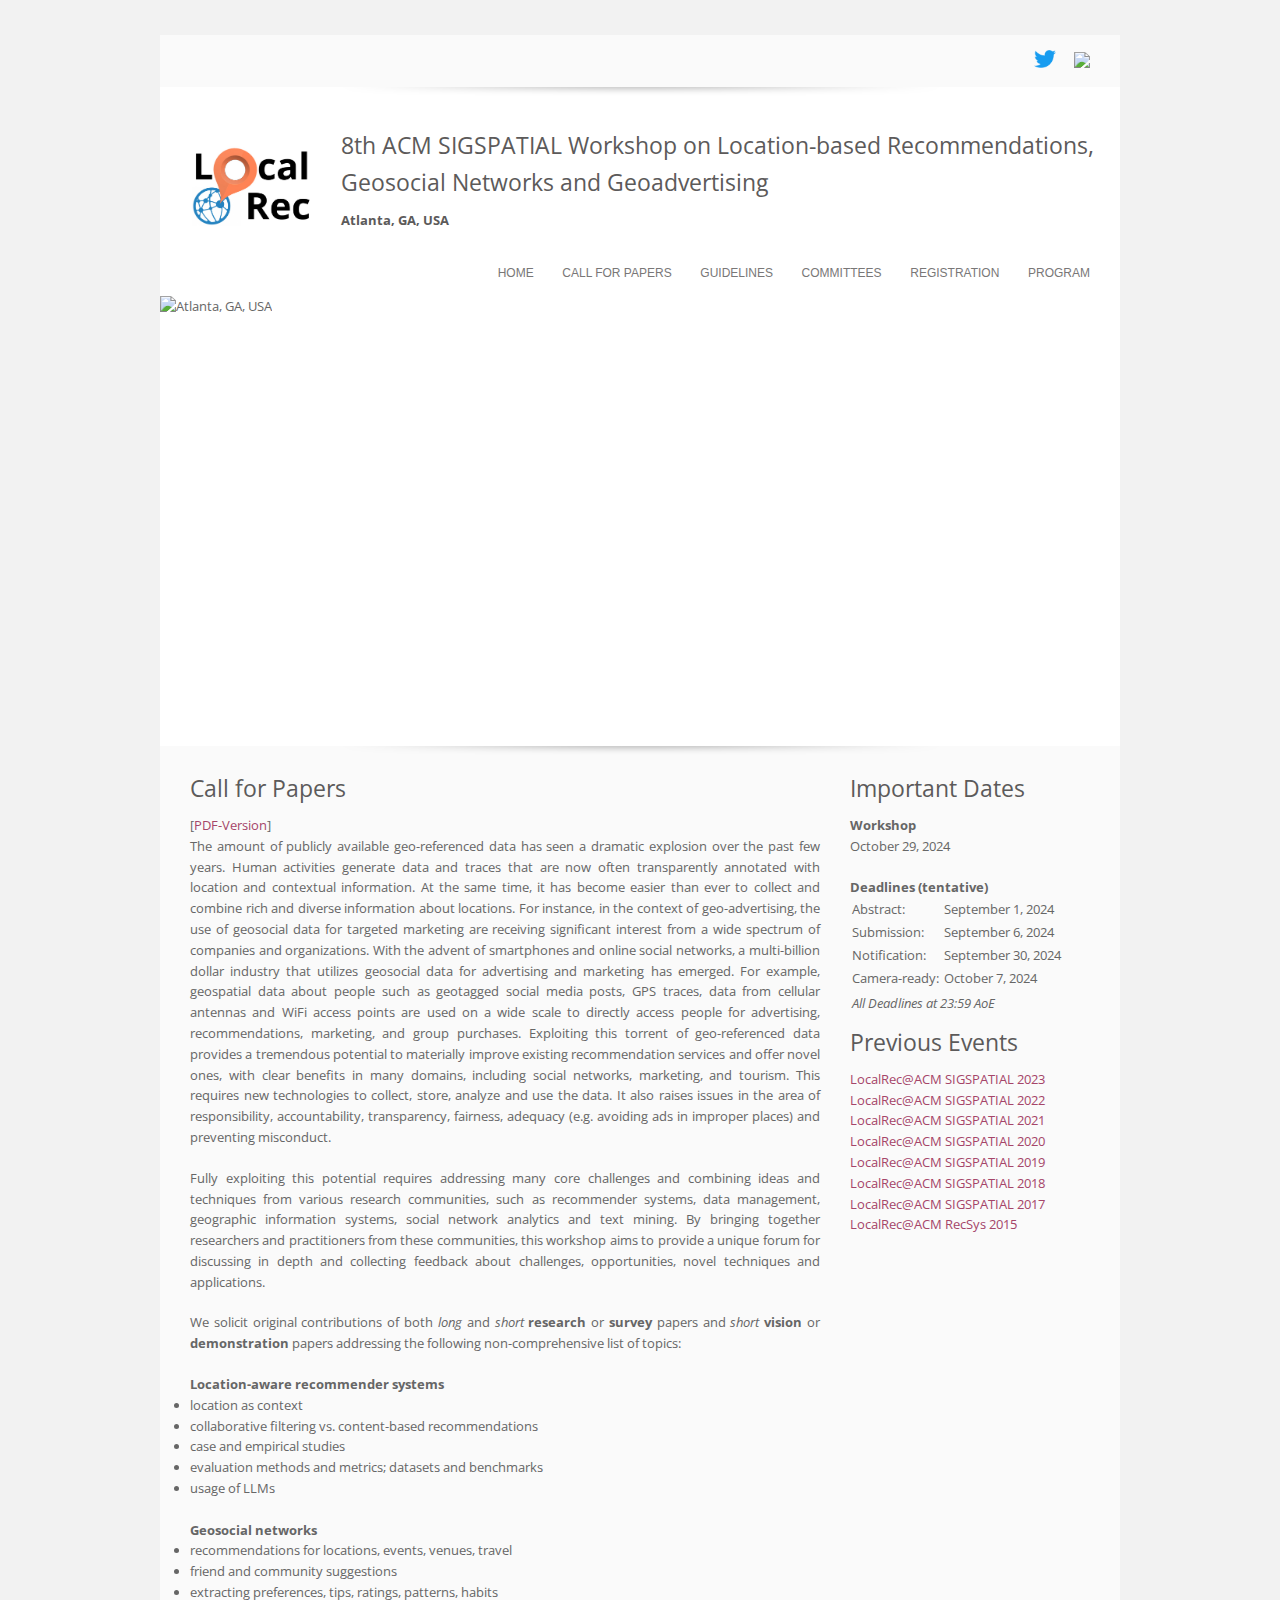
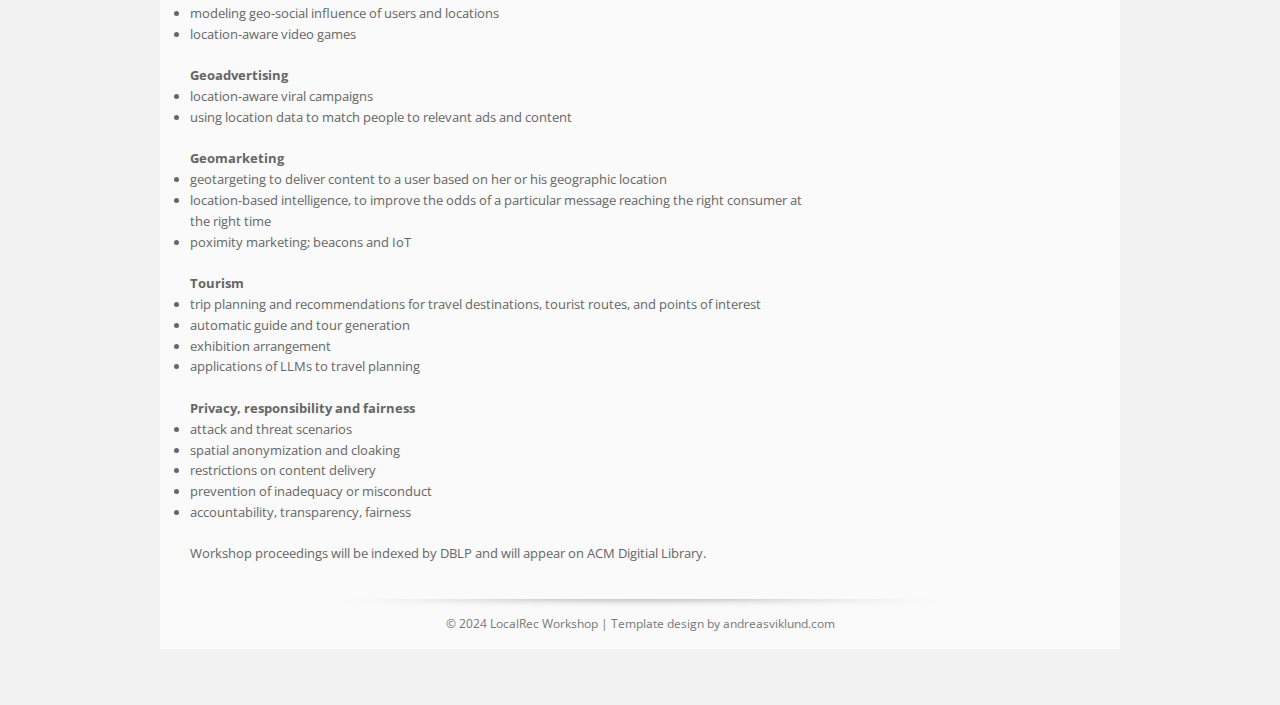
==== cfp.html @ 49e3d58c "Update cfp.html" ====
<!DOCTYPE html>
<html>
    <head>
        <meta http-equiv="content-type" content="text/html; charset=utf-8" />
        <meta name="description" content="LocalRec 2024 - 7th ACM SIGSPATIAL Workshop on Location-Based Recommendations, Geosocial Networks, and Geoadvertising" />
        <meta name="keywords" content="LocalRec,SISGPATIAL,GIS,sigspatial,gis,ACM,workshop,2024,recommendation,recommender systems,location-based,location-aware,location-based services,location-aware services,social networks,geosocial,geoadvertising,geoadvertizing,geomarketing" />
        <meta name="author" content="LocalRec Organizers" />
        <link href="http://fonts.googleapis.com/css?family=Open+Sans" rel="stylesheet" type="text/css" />
        <link rel="stylesheet" type="text/css" media="all" href="inland.css" />
        <!--<script type="text/javascript" src="js/jquery-1.7.1.min.js"></script>
         <script type="text/javascript" src="js/jquery.nivo.slider.js"></script>-->
        <link rel="shortcut icon" href="logo_square.png"/>
        <title>LocalRec 2024 - 8th ACM SIGSPATIAL Workshop on Location-Based Recommendations, Geosocial Networks and Geoadvertising</title>
    </head>
    
    <body>
        <div id="wrapper960" class="clearfix">
            <div id="toplinks">
                <ul class="toplinks_links">
                    <!--<li><a href""><img src="http://upload.wikimedia.org/wikipedia/commons/thumb/4/45/New_Logo_Gmail.svg/2000px-New_Logo_Gmail.svg.png" height="18"/></a></li>-->
                    <li><a href="https://twitter.com/localrecwshop" target="new"><img src="./images/twitter.png" height="18" alt="twitter"/></a></li>
                    <li><a href="http://sigspatial2024.sigspatial.org" target="new"><img src="./images/sigspatial_logo.png" height="20"/></a></li>
                    <!--<li><a href="#">Top link #3</a></li>
                     <li><a href="#">Top link #4</a></li>-->
                </ul>
            </div>
            
            <div id="header" class="clearfix shadow">
                <div id="sitetitle" class="clearfix">
                    <table col="3">
                        <tr>
                            <td valign="middle"><a href="index.html"><img style="padding-top:20px" src="logo1.jpg" width="120" alt="LocalRec logo"/></a></td>
                            <!-- <td><a href="index.html"><img src="https://pbs.twimg.com/profile_images/378800000801311455/ccf4b156749426e00dd77317a0d3b47b_400x400.png" width="90" alt="LocalRec logo"/></a></td> -->
                            <td width="25"/>
                            <td>
                                <h3>8th ACM SIGSPATIAL Workshop on Location-based Recommendations,</h3>
                                <h3>Geosocial Networks and Geoadvertising</h3>
                                <h4><strong>Atlanta, GA, USA</strong></h4>
                            </td>
                        </tr>
                    </table>
                </div>
                
                <div id="nav" class="clearfix">
                    <ul>
                        <li><a href="https://localrec.github.io/2024/">Home</a></li>
                        <li><a href="cfp.html">Call for Papers</a></li>
                        <li><a href="guidelines.html">Guidelines</a></li>
                        <li><a href="committees.html">Committees</a></li>
                        <li><a href="registration.html">Registration</a></li>
                        <li><a href="program.html">Program</a></li>
                    </ul>
                </div>
            </div>
            
            <div id="header-image">                
                <table cols="5" width="100%">
                    <tr>
                        <img src="https://www.rent.com/blog/wp-content/uploads/2022/10/atlanta_venti-views-F2PrSHG2nEk-unsplash.jpg" width="100%" alt="Atlanta, GA, USA"/>
                        <!--<img src="https://www.uwegruen.com/wp-content/uploads/2021/01/hamburg-panorama.jpg" width="100%" alt="Hamburg, Germany"/>
                        <td><img src="https://sigspatial2021.sigspatial.org/theme/images/thumbs/a.png"/></td>
                        <td><img src="https://sigspatial2021.sigspatial.org/theme/images/thumbs/b.png" /></td>
                        <td><img src="https://sigspatial2021.sigspatial.org/theme/images/thumbs/c.png" /></td>
                        <td><img src="https://sigspatial2021.sigspatial.org/theme/images/thumbs/d.png" /></td>
                        <td><img src="https://sigspatial2021.sigspatial.org/theme/images/thumbs/e.png" /></td>-->
                    </tr>
                </table>
            </div>
            
            <div id="content" class="clearfix shadow">
                <div id="sidebar" class="right">
                    <div class="inner">
                        <h3>Important Dates</h3>
                        <b>Workshop</b>
                        <p>October 29, 2024</p>
                        <b>Deadlines (tentative)</b>
                        <table>
                            <tr>
                                <td>Abstract:</td>
<!--                                <td><strike>September 1, 2024</strike></td>
                            </tr>
                            <tr>
                                <td/>-->
                                <td>September 1, 2024</td>
                            </tr>
                            <tr>
                                <td>Submission:</td>
<!--                                <td><strike>Septemeber 8, 2024</strike></td>
                            </tr>
                            <tr>
                                <td/>-->
                                <td>September 6, 2024</td>
                            </tr>
                            <tr>
                                <td>Notification:</td>
<!--                                <td><strike>October 2, 2024</strike></td>
                            </tr>
                            <tr>
                                <td/>-->
                                <td>September 30, 2024</td>
                            </tr>
                            <tr>
                                <td>Camera-ready:&nbsp;</td>
<!--                                <td><strike>October 13, 2024</strike></td>
                            </tr>
                            <tr>
                                <td/>-->
                                <td>October 7, 2024</td>
                            </tr>
                            <tr/>
                            <tr>
                                <td colspan="2"><i>All Deadlines at 23:59 AoE</i></td>
                            </tr>
                        </table>
                        <h3>Previous Events</h3>
                        <a href="https://localrec.github.io/2023/" target="new">LocalRec@ACM SIGSPATIAL 2023</a>
                        <a href="https://localrec.github.io/2022/" target="new">LocalRec@ACM SIGSPATIAL 2022</a>
                        <a href="https://localrec.github.io/2021/" target="new">LocalRec@ACM SIGSPATIAL 2021</a>
                        <a href="https://localrec2020.github.io" target="new">LocalRec@ACM SIGSPATIAL 2020</a>
                        <a href="http://www.ec.tuwien.ac.at/localrec2019/index.html" target="new">LocalRec@ACM SIGSPATIAL 2019</a>
                        <a href="http://www.ec.tuwien.ac.at/localrec2018/index.html" target="new">LocalRec@ACM SIGSPATIAL 2018</a>
                        <a href="http://www.ec.tuwien.ac.at/localrec2017/index.html" target="new">LocalRec@ACM SIGSPATIAL 2017</a>
                        <a href="http://www.ec.tuwien.ac.at/localrec2015/index.html" target="new">LocalRec@ACM RecSys 2015</a>
                    </div>
                </div>
                
                <div id="main" class="left">
                    <h3>Call for Papers</h3>
                    [<a href="./LocalRec2024_CFP_extension.pdf" target="new">PDF-Version</a>]
                    <p align="justify">
                    The amount of publicly available geo-referenced data has seen a dramatic explosion over the past few years. Human activities generate data and traces that are now often transparently annotated with location and contextual information. At the same time, it has become easier than ever to collect and combine rich and diverse information about locations. For instance, in the context of geo-advertising, the use of geosocial data for targeted marketing are receiving significant interest from a wide spectrum of companies and organizations. With the advent of smartphones and online social networks, a multi-billion dollar industry that utilizes geosocial data for advertising and marketing has emerged. For example, geospatial data about people such as geotagged social media posts, GPS traces, data from cellular antennas and WiFi access points are used on a wide scale to directly access people for advertising, recommendations, marketing, and group purchases. Exploiting this torrent of geo-referenced data provides a tremendous potential to materially improve existing recommendation services and offer novel ones, with clear benefits in many domains, including social networks, marketing, and tourism. This requires new technologies to collect, store, analyze and use the data. It also raises issues in the area of responsibility, accountability, transparency, fairness, adequacy (e.g. avoiding ads in improper places) and preventing misconduct.
                    </p>
                    <p align="justify">
                    Fully exploiting this potential requires addressing many core challenges and combining ideas and techniques from various research communities, such as recommender systems, data management, geographic information systems, social network analytics and text mining. By bringing together researchers and practitioners from these communities, this workshop aims to provide a unique forum for discussing in depth and collecting feedback about challenges, opportunities, novel techniques and applications.
                    </p>
                    <p align="justify">
                    We solicit original contributions of both <i>long</i> and <i>short</i> <b>research</b> or <b>survey</b> papers and <i>short</i> <b>vision</b> or <b>demonstration</b> papers addressing the following non-comprehensive list of topics:
                    </p>
                    <dl>
                        <dt><b>Location-aware recommender systems</b>
                            <dd>
                                <li>location as context</li>
                                <li>collaborative filtering vs. content-based recommendations</li>
                                <li>case and empirical studies</li>
                                <li>evaluation methods and metrics; datasets and benchmarks</li>
                                <li>usage of LLMs</li>
                            </dd>
                        </dt>
                        <br/>
                        <dt><b>Geosocial networks</b>
                            <dd>
                                <li>recommendations for locations, events, venues, travel</li>
                                <li>friend and community suggestions</li>
                                <li>extracting preferences, tips, ratings, patterns, habits</li>
                                <li>modeling geo-social influence of users and locations</li>
                                <li>location-aware video games</li>
                            </dd>
                        </dt>
                        <br/>
                        <dt><b>Geoadvertising</b>
                            <dd>
                                <li>location-aware viral campaigns</li>
                                <li>using location data to match people to relevant ads and content</li>
                            </dd>
                        </dt>
                        <br/>
                        <dt><b>Geomarketing</b>
                            <dd>
                                <li>geotargeting to deliver content to a user based on her or his geographic location</li>
                                <li>location-based intelligence, to improve the odds of a particular message reaching the right consumer at the right time</li>
                                <li>poximity marketing; beacons and IoT</li>
                            </dd>
                        </dt>
                        <br/>
                        <dt><b>Tourism</b>
                            <dd>
                                <li>trip planning and recommendations for travel destinations, tourist routes, and points of interest</li>
                                <li>automatic guide and tour generation</li>
                                <li>exhibition arrangement</li>
                                <li>applications of LLMs to travel planning</a>
                            </dd>
                        </dt>
                        <br/>
                        <dt><b>Privacy, responsibility and fairness</b>
                            <dd>
                                <li>attack and threat scenarios</li>
                                <li>spatial anonymization and cloaking</li>
                                <li>restrictions on content delivery</li>
                                <li>prevention of inadequacy or misconduct</li>
                                <li>accountability, transparency, fairness</li>
                            </dd>
                        </dt>
                    </dl>
                    </p>
                    <p align="justify">
                    Workshop proceedings will be indexed by DBLP and will appear on ACM Digitial Library.
                    </p>
                    <!--<p align="justify">-->
                    <!--Selected best papers will be invited for a special issue (proposal under review) of the <a href="http://www.springer.com/business+%26+management/business+information+systems/journal/40558">Journal of Information Technology &amp; Tourism</a> (JITT) published by Springer.-->
                    <!--Selected best papers will be invited for an upcoming special issue of the <a href="http://www.springer.com/business+%26+management/business+information+systems/journal/40558" target="new">Journal of Information Technology & Tourism</a> (JITT) published by Springer.
                     </p>-->
                </div>
            </div>
            
            <div id="footer" class="shadow">
                <p>&copy; 2024 LocalRec Workshop | <a href="http://andreasviklund.com/templates/inland/">Template design</a> by <a href="http://andreasviklund.com/">andreasviklund.com</a>
                </p>
            </div>
        </div>
        
        
        <div style="visibility:hidden">
            <a href="http://extremetracking.com/open?login=localrs"
                target="_top"><img src="http://t1.extreme-dm.com/i.gif"
                    name="EXim" border="0" height="38" width="41"
                    alt="eXTReMe Tracker"></img></a>
            <script type="text/javascript" language="javascript1.2"><!--
                EXs=screen;EXw=EXs.width;navigator.appName!="Netscape"?
                EXb=EXs.colorDepth:EXb=EXs.pixelDepth;//-->
                </script><script type="text/javascript"><!--
                    var EXlogin='localrs' // Login
                    var EXvsrv='s9' // VServer
                    navigator.javaEnabled()==1?EXjv="y":EXjv="n";
                    EXd=document;EXw?"":EXw="na";EXb?"":EXb="na";
                    EXd.write("<img src=http://e0.extreme-dm.com",
                              "/"+EXvsrv+".g?login="+EXlogin+"&amp;",
                              "jv="+EXjv+"&amp;j=y&amp;srw="+EXw+"&amp;srb="+EXb+"&amp;",
                              "l="+escape(EXd.referrer)+" height=1 width=1>");//-->
                    </script><noscript><img height="1" width="1" alt=""
                        src="http://e0.extreme-dm.com/s9.g?login=localrs&amp;j=n&amp;jv=n"/>
                    </noscript>
        </div>
        
        
        <script>
            (function(i,s,o,g,r,a,m){i['GoogleAnalyticsObject']=r;i[r]=i[r]||function(){
             (i[r].q=i[r].q||[]).push(arguments)},i[r].l=1*new Date();a=s.createElement(o),
             m=s.getElementsByTagName(o)[0];a.async=1;a.src=g;m.parentNode.insertBefore(a,m)
             })(window,document,'script','//www.google-analytics.com/analytics.js','ga');
             
             ga('create', 'UA-61189033-1', 'auto');
             ga('send', 'pageview');
             
            </script>
        
        <!--
         <script type="text/javascript">
         $(window).load(function() {
         $('#slider').nivoSlider();
         });
         </script>
         -->
    </body>
</html>
---- inland.css ----
/*
Original design: Inland (v1.2 - Sep 12, 2012) - A free xhtml/css website template by Andreas Viklund.
For more information, see http://andreasviklund.com/templates/inland/
Includes:
jQuery v1.7.1 from http://jquery.org/
Nivo Slider v2.7.1 by Gilbert Pellegrom - http://nivo.dev7studios.com/
*/

*{border:0;font:inherit;font-size:100%;margin:0;padding:0;vertical-align:baseline;}

/* HTML elements */
body{background-color:#f2f2f2;color:#666;font-family:'Open Sans',Tahoma,Arial,sans-serif;font-size:13px;line-height:1.6em;}
a{color:#a54569;text-decoration:none;}
a:hover{color:#333;text-decoration:none;}
a img{border:none;}
h1,h2,h3,h4{clear:left;color:#5c5a5a;font-weight:400;margin:0.7em 0;font-family:'Open Sans', sans-serif;}
h1{font-size:2.6em;}
h2{font-size:2.4em;}
h3{font-size:1.8em;}
p,ul{margin:0 0 20px 0;}
i,em {font-style:italic;}
b,strong {font-weight:700;}
td{vertical-align:middle;}


/* Main wrappers */
#wrapper1240{background-color:#fff;margin:20px auto;width:1240px;}
#wrapper1000{background-color:#fff;margin:35px auto;width:1000px;}
#wrapper960{background-color:#fff;margin:35px auto;width:960px;}
#wrapper760{background-color:#fff;margin:20px auto;width:760px;}
#wrapper600{background-color:#fff;margin:0 auto;width:600px;}
#wrapperfluid{background-color:#fff;margin:0 auto;max-width:1260px;}

/* Layout IDs */
#header{position:relative;}
#sitetitle{float:left;margin:30px 0 10px 30px;}
/* #sitetitle h1 {font-size:40px;color:#777;margin:0;padding:0;} */
#sitetitle h1 {font-weight:bold;font-size:32px;color:#000;margin:0;padding:0;}
/*pbour: #header-image{height:380px;margin:0;padding:0;}*/
#header-image{height:450px;margin:0;padding:0;}
#content{padding:15px 30px;background-color:#fafafa;}
#extended{padding:15px 30px;background-color:#fff;}
#extended a{text-decoration:underline;}

/* Top links menu */
#toplinks{background-color:#fafafa;padding:0 30px;}
#toplinks ul{list-style:none;margin:0;text-align:right;}
#toplinks ul li{display:inline-block;font-size:11px;margin:15px 0 12px 15px;}
#toplinks ul li a{color:#797777;}
#toplinks ul li a:hover{color:#2c2b2b;text-decoration:none;}

/* Main navigation menu */
#nav{float:right;font-family:'Droid Sans',Verdana,Tahoma,sans-serif;text-align:center;}
#nav ul{list-style:none;margin:10px 30px 10px 20px;}
#nav ul li{background:none!important;display:inline-block;text-align:right;height:auto;line-height:25px;margin-bottom:0;margin-left:25px;position:relative;}
#nav ul li a{color:#797777;display:block;font-size:12px;padding-top:0;text-transform:uppercase;}
#nav ul li a:hover{color:#111;}
#nav ul li a.current{color:#000;}

/* Columns */
#sidebar{width:30%;}
/*#main{width:76.6%;}*/
#main{width:70%;}
#trio1{float:left;width:33.3%;}
#trio2{float:left;width:33.3%;}
#trio3{float:right;width:33.3%;}
.inner{margin:5px 30px;}
#trio1 .inner{margin-left:0;}
#trio2 .inner{margin:0;}
#trio3 .inner{margin-right:0;}
.left .inner{margin-left:0;}
.right .inner{margin-right:0;}

/* Footer */
#footer{clear:both;background-color:#fafafa;}
#footer p{color:#777;font-size:12px;margin:0;padding:15px 30px;text-align:center;}
#footer a{color:#777;}
#footer a:hover{color:#333;}

/* Image alignment */
img.alignleft,img.aligncenter,img.alignright{background:#fff;padding:4px;margin-bottom:10px;border:1px solid #ddd;}
.alignleft{float:left;margin-right:30px;}
.alignright{float:right;margin-left:30px;}
.aligncenter{text-align:center;display:block;clear:both;margin:5px auto;}

/* Additional classes */
.shadow{background:url(images/shadow.png) top center no-repeat;}
.clear{clear:both;}
.left{float:left;}
.right{float:right;}

/* Clearing fix */
.clearfix:after{clear:both;content:".";display:block;height:0;visibility:hidden;}
* html .clearfix{height:1%;}
*:first-child+html .clearfix{min-height:1%;}

/* Alternate color scheme, add class="altcolors" to the body tag to apply */
.altcolors{background-color:#e6e8e8;}
.altcolors #wrapper600, .altcolors #wrapper760, .altcolors #wrapper960, .altcolors #wrapper1240, .altcolors #wrapperfluid {box-shadow: 0px 0px 28px #888;}
.altcolors #toplinks, .altcolors #footer{background-color:#eaecec;}
.altcolors #content{background-color:#f2f4f4;}

/*
 jQuery Nivo Slider v2.7.1
 http://nivo.dev7studios.com
 Copyright 2011, Gilbert Pellegrom
 Free to use and abuse under the MIT license.
 http://www.opensource.org/licenses/mit-license.php
 */
.nivoSlider{position:relative;}
.nivoSlider img{position:absolute;top:0;left:0;}
.nivoSlider a.nivo-imageLink{position:absolute;top:0;left:0;width:100%;height:100%;border:0;padding:0;margin:0;z-index:6;display:none;}
.nivo-slice{display:block;position:absolute;z-index:5;height:100%;}
.nivo-box{display:block;position:absolute;z-index:5;}
.nivo-caption{position:absolute;left:0;bottom:0;background:#000;color:#fff;opacity:0.8;width:100%;z-index:8;}
.nivo-caption p{padding:5px;margin:0;}
.nivo-caption a{display:inline!important;}
.nivo-html-caption{display:none;}
.nivo-directionNav a{position:absolute;top:45%;z-index:9;cursor:pointer;}
.nivo-prevNav{left:0;}
.nivo-nextNav{right:0;}
.nivo-controlNav a{position:relative;z-index:9;cursor:pointer;}
.nivo-controlNav a.active{font-weight:700;}

/*
Skin Name: Nivo Slider Default Theme (modified)
Skin URI: http://nivo.dev7studios.com
Skin Type: flexible
Description: The default skin for the Nivo Slider, modified to work with the Inland One template.
Version: 1.2
Author: Gilbert Pellegrom (modified by Andreas Viklund)
Author URI: http://dev7studios.com
*/
.slider-wrapper .nivoSlider{position:relative;height:300px;background:#fafafa url(images/loading.gif) no-repeat 50% 50%;margin-bottom:55px;}
.slider-wrapper .nivoSlider img{position:absolute;top:0;left:0;display:none;}
.slider-wrapper .nivoSlider a{border:0;display:block;}
.slider-wrapper .nivo-controlNav{position:absolute;left:50%;bottom:-41px;margin-left:-60px;/* Tweak this to center bullets */}
.slider-wrapper .nivo-controlNav a{display:block;width:22px;height:22px;background:url(images/bullets.png) no-repeat;text-indent:-9999px;border:0;margin-right:3px;float:left;}
.slider-wrapper .nivo-controlNav a.active{background-position:0 -22px;}
.slider-wrapper .nivo-directionNav a{display:block;width:30px;height:30px;background:url(images/arrows.png) no-repeat;text-indent:-9999px;border:0;}
.slider-wrapper a.nivo-nextNav{background-position:-30px 0;right:15px;}
.slider-wrapper a.nivo-prevNav{left:15px;}
.slider-wrapper .nivo-caption{font-family:'Droid Sans',Helvetica,Arial,sans-serif;background:rgba(0, 0, 0, 0.2);text-align:center;text-shadow:0 0 4px #111;}
.slider-wrapper .nivo-caption a{color:#fff;border-bottom:1px dotted #fff;}
.slider-wrapper .nivo-caption a:hover{color:#fff;}

/* Mobile styles */
#wrappermobile {width:100%; margin:0px auto;}
#wrappermobile .slider-wrapper, #wrappermobile .slider-wrapper .nivoSlider {width:100%;}
#wrappermobile .slider-wrapper .nivoSlider img{width:100%;}
#wrappermobile #sitetitle {margin:20px auto 0; padding:0; text-align:center;float:none;}
#wrappermobile #nav {float:none;}
#wrappermobile #nav ul {margin:20px auto 5px;}
#wrappermobile #nav ul li {margin:0 15px 10px; line-height:20px;}
#wrappermobile #header-image {height:100px;}
#wrappermobile #content {padding:15px;}
#wrappermobile #footer{background-color:#f2f2f2;padding:10px 30px;}
#wrappermobile #footer p{font-size:0.6em;margin:0;padding:0;}

table.program {
  /*border-collapse: collapse;*/
}


table.program td {
  vertical-align:top;
  /*border-bottom: 1px solid #000;*/
}

td.separator {
border-bottom: 1px solid #000;
}

table.program tr {
    border-bottom: 1px solid #000;
}

td.title{
  font-weight: bold;
}
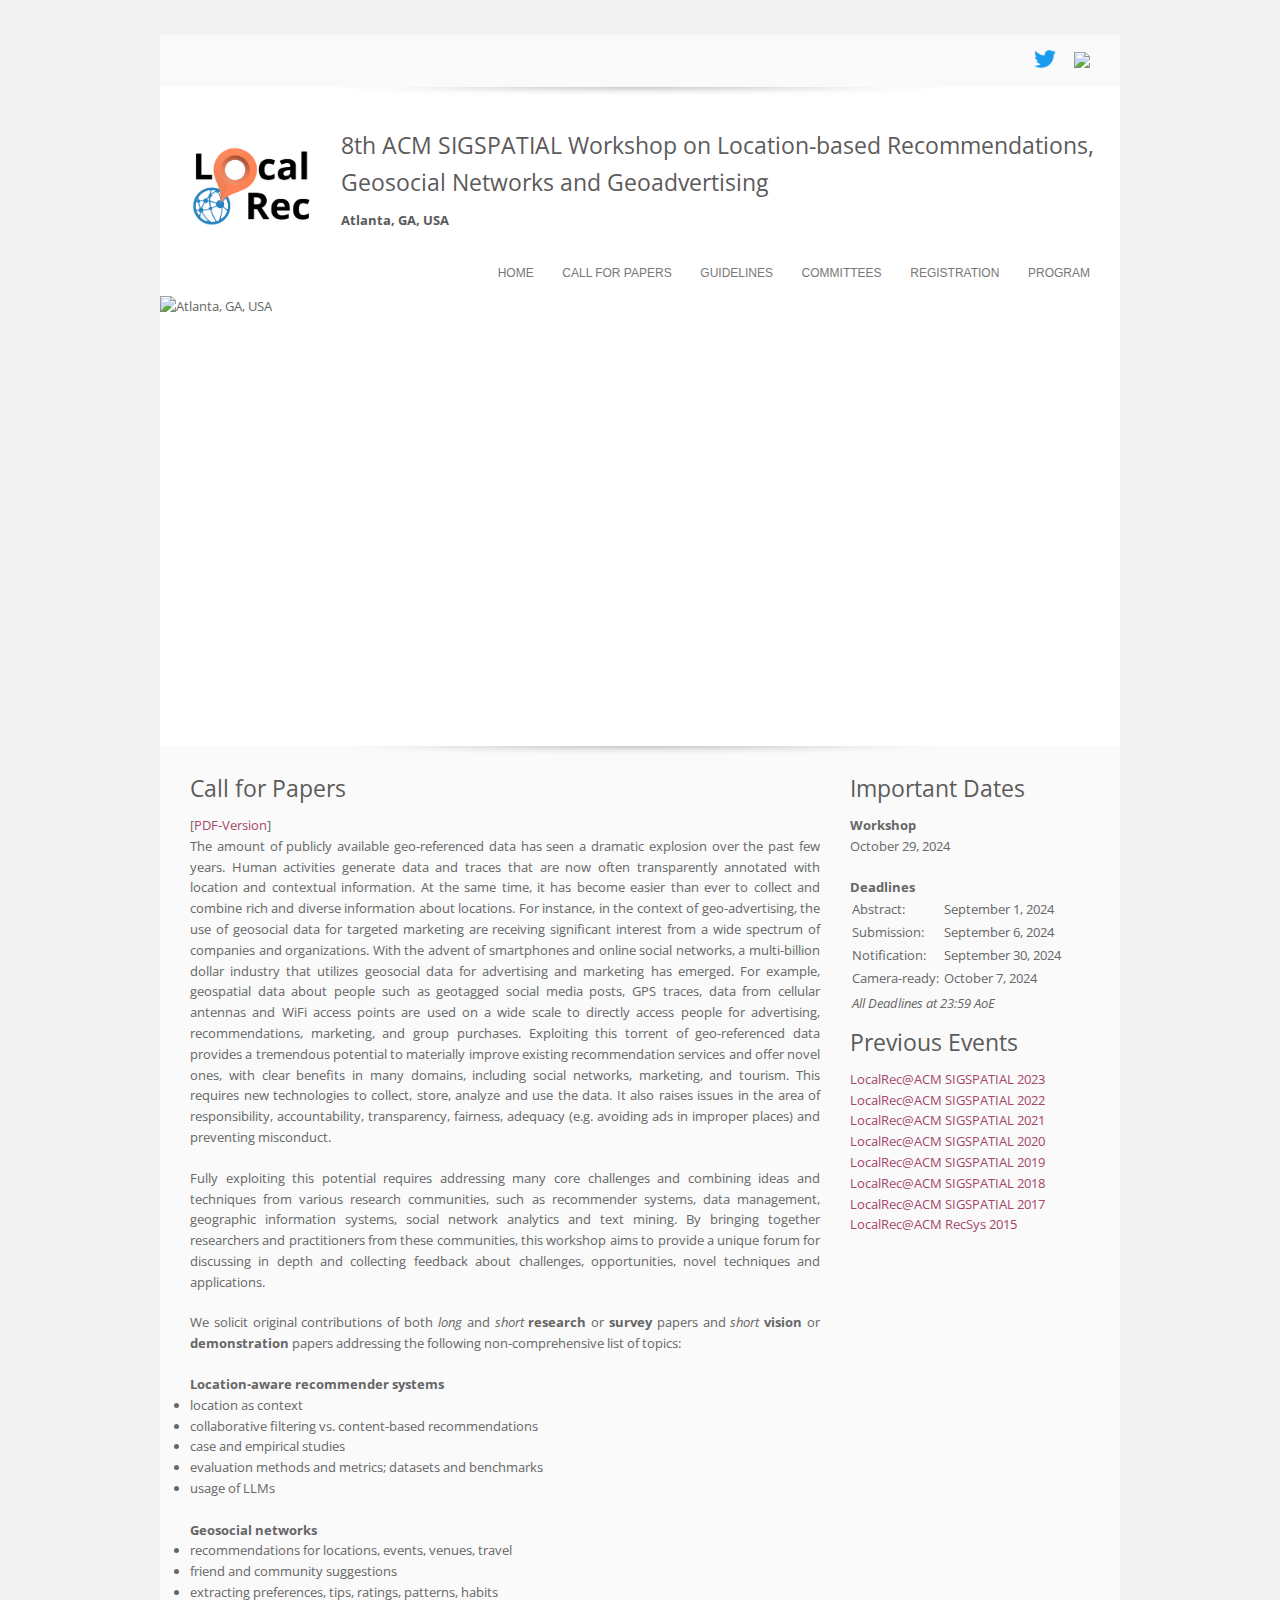
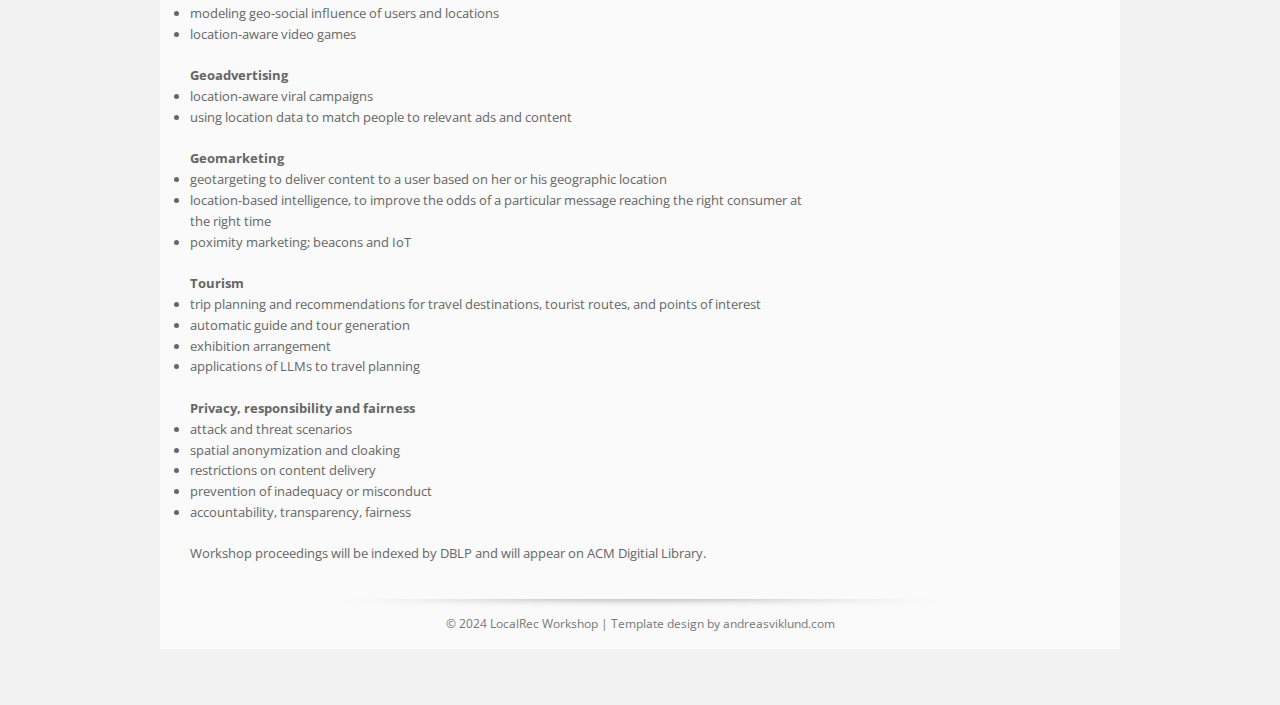
==== commit b36d6bab: "Update cfp.html" ====
--- a/cfp.html
+++ b/cfp.html
@@ -73,7 +73,7 @@
                         <h3>Important Dates</h3>
                         <b>Workshop</b>
                         <p>October 29, 2024</p>
-                        <b>Deadlines (tentative)</b>
+                        <b>Deadlines</b>
                         <table>
                             <tr>
                                 <td>Abstract:</td>
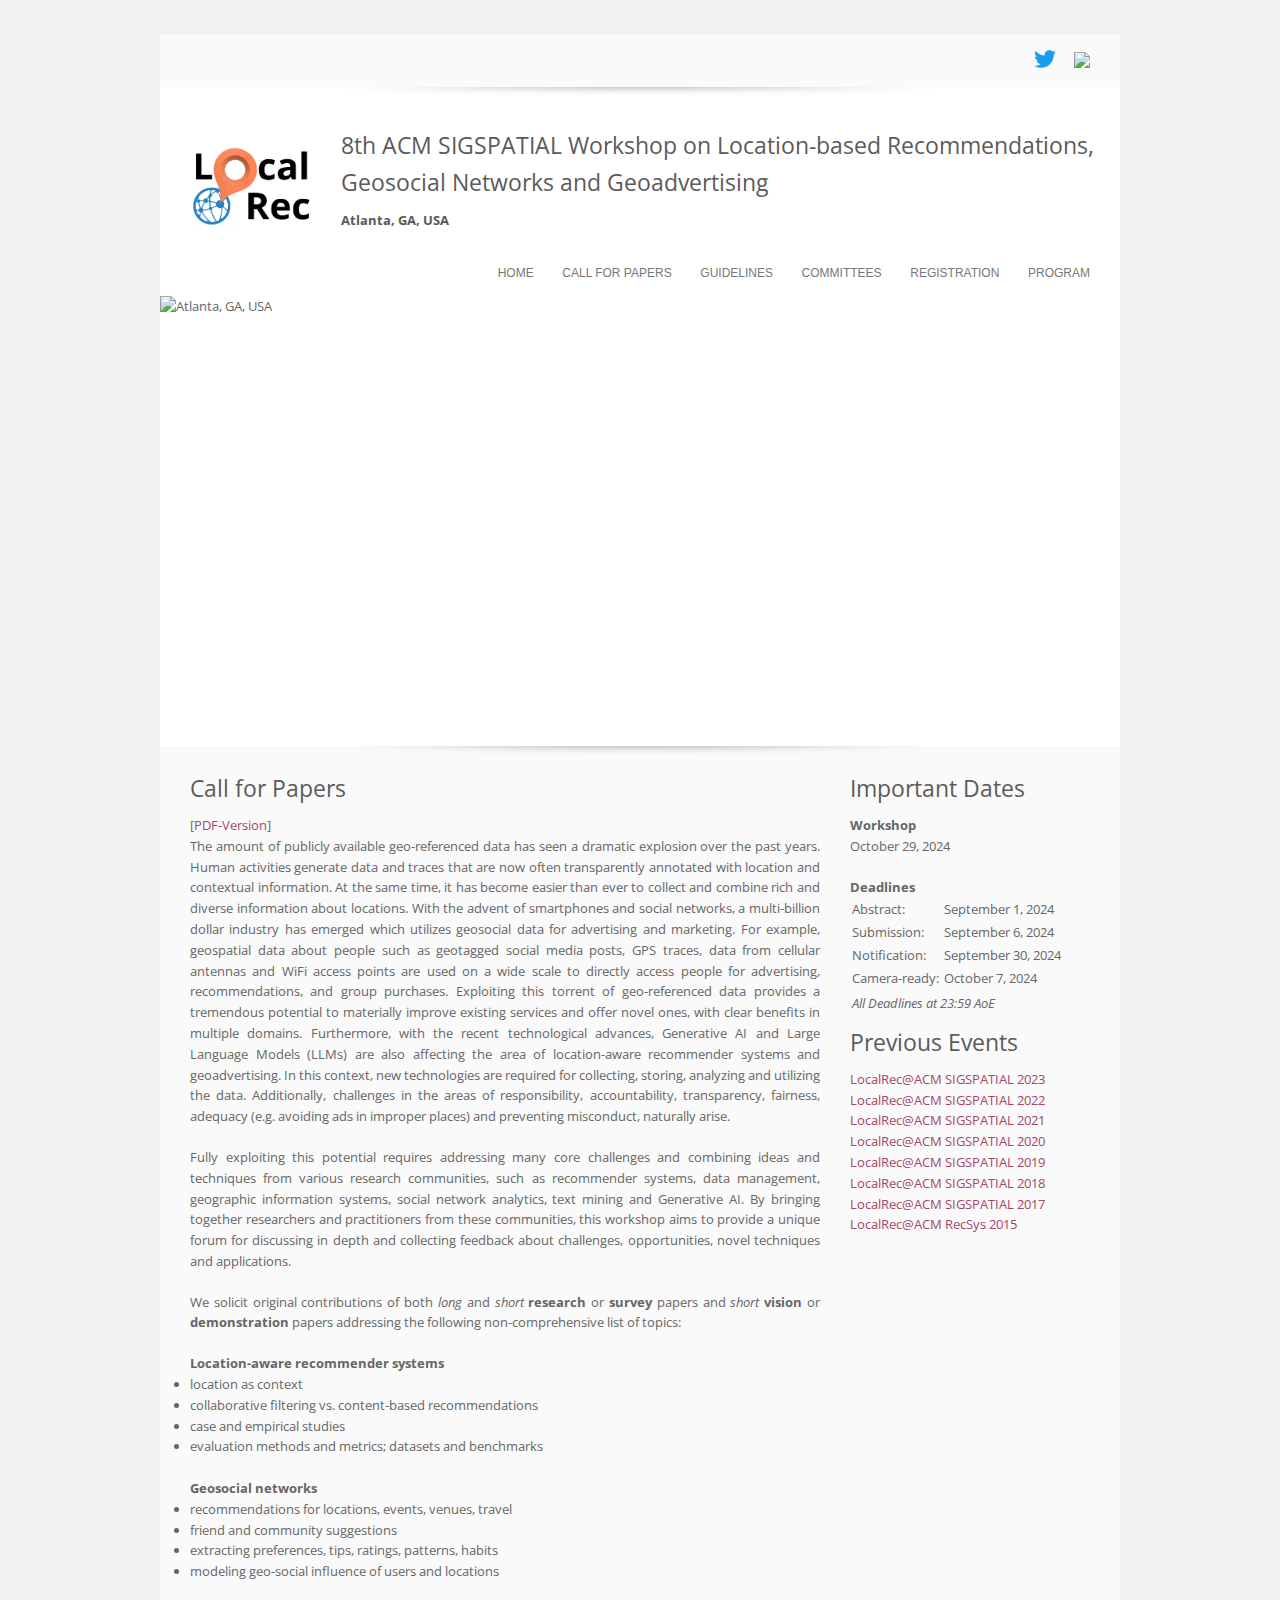
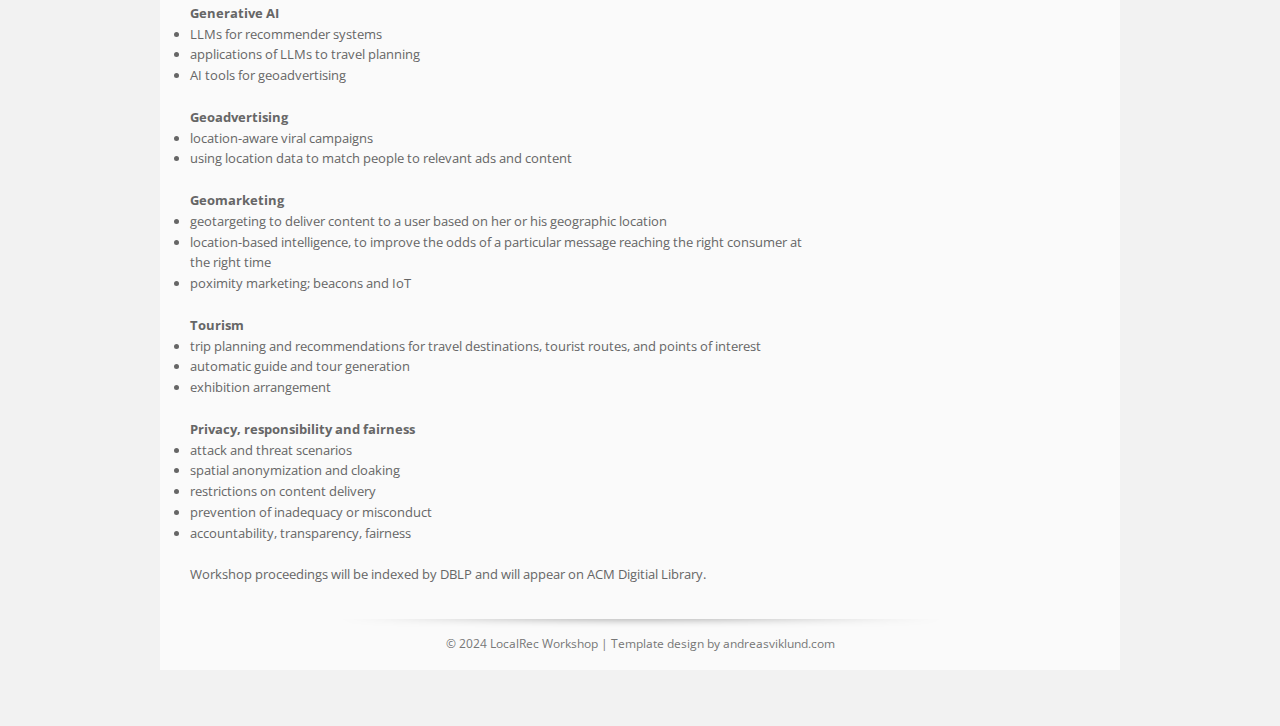
==== commit 77cc85ff: "Update cfp.html" ====
--- a/cfp.html
+++ b/cfp.html
@@ -128,10 +128,10 @@
                     <h3>Call for Papers</h3>
                     [<a href="./LocalRec2024_CFP_extension.pdf" target="new">PDF-Version</a>]
                     <p align="justify">
-                    The amount of publicly available geo-referenced data has seen a dramatic explosion over the past few years. Human activities generate data and traces that are now often transparently annotated with location and contextual information. At the same time, it has become easier than ever to collect and combine rich and diverse information about locations. For instance, in the context of geo-advertising, the use of geosocial data for targeted marketing are receiving significant interest from a wide spectrum of companies and organizations. With the advent of smartphones and online social networks, a multi-billion dollar industry that utilizes geosocial data for advertising and marketing has emerged. For example, geospatial data about people such as geotagged social media posts, GPS traces, data from cellular antennas and WiFi access points are used on a wide scale to directly access people for advertising, recommendations, marketing, and group purchases. Exploiting this torrent of geo-referenced data provides a tremendous potential to materially improve existing recommendation services and offer novel ones, with clear benefits in many domains, including social networks, marketing, and tourism. This requires new technologies to collect, store, analyze and use the data. It also raises issues in the area of responsibility, accountability, transparency, fairness, adequacy (e.g. avoiding ads in improper places) and preventing misconduct.
-                    </p>
-                    <p align="justify">
-                    Fully exploiting this potential requires addressing many core challenges and combining ideas and techniques from various research communities, such as recommender systems, data management, geographic information systems, social network analytics and text mining. By bringing together researchers and practitioners from these communities, this workshop aims to provide a unique forum for discussing in depth and collecting feedback about challenges, opportunities, novel techniques and applications.
+                    The amount of publicly available geo-referenced data has seen a dramatic explosion over the past years. Human activities generate data and traces that are now often transparently annotated with location and contextual information. At the same time, it has become easier than ever to collect and combine rich and diverse information about locations. With the advent of smartphones and social networks, a multi-billion dollar industry has emerged which utilizes geosocial data for advertising and marketing. For example, geospatial data about people such as geotagged social media posts, GPS traces, data from cellular antennas and WiFi access points are used on a wide scale to directly access people for advertising, recommendations, and group purchases. Exploiting this torrent of geo-referenced data provides a tremendous potential to materially improve existing services and offer novel ones, with clear benefits in multiple domains. Furthermore, with the recent technological advances, Generative AI and Large Language Models (LLMs) are also affecting the area of location-aware recommender systems and geoadvertising. In this context, new technologies are required for collecting, storing, analyzing and utilizing the data. Additionally, challenges in the areas of responsibility, accountability, transparency, fairness, adequacy (e.g. avoiding ads in improper places) and preventing misconduct, naturally arise.
+                    </p>
+                    <p align="justify">
+                    Fully exploiting this potential requires addressing many core challenges and combining ideas and techniques from various research communities, such as recommender systems, data management, geographic information systems, social network analytics, text mining and Generative AI. By bringing together researchers and practitioners from these communities, this workshop aims to provide a unique forum for discussing in depth and collecting feedback about challenges, opportunities, novel techniques and applications.
                     </p>
                     <p align="justify">
                     We solicit original contributions of both <i>long</i> and <i>short</i> <b>research</b> or <b>survey</b> papers and <i>short</i> <b>vision</b> or <b>demonstration</b> papers addressing the following non-comprehensive list of topics:
@@ -143,7 +143,6 @@
                                 <li>collaborative filtering vs. content-based recommendations</li>
                                 <li>case and empirical studies</li>
                                 <li>evaluation methods and metrics; datasets and benchmarks</li>
-                                <li>usage of LLMs</li>
                             </dd>
                         </dt>
                         <br/>
@@ -153,7 +152,14 @@
                                 <li>friend and community suggestions</li>
                                 <li>extracting preferences, tips, ratings, patterns, habits</li>
                                 <li>modeling geo-social influence of users and locations</li>
-                                <li>location-aware video games</li>
+                            </dd>
+                        </dt>
+                        <br/>
+                        <dt><b>Generative AI</b>
+                            <dd>
+                                <li>LLMs for recommender systems</li>
+                                <li>applications of LLMs to travel planning</li>
+                                <li>AI tools for geoadvertising</li>
                             </dd>
                         </dt>
                         <br/>
@@ -177,7 +183,6 @@
                                 <li>trip planning and recommendations for travel destinations, tourist routes, and points of interest</li>
                                 <li>automatic guide and tour generation</li>
                                 <li>exhibition arrangement</li>
-                                <li>applications of LLMs to travel planning</a>
                             </dd>
                         </dt>
                         <br/>
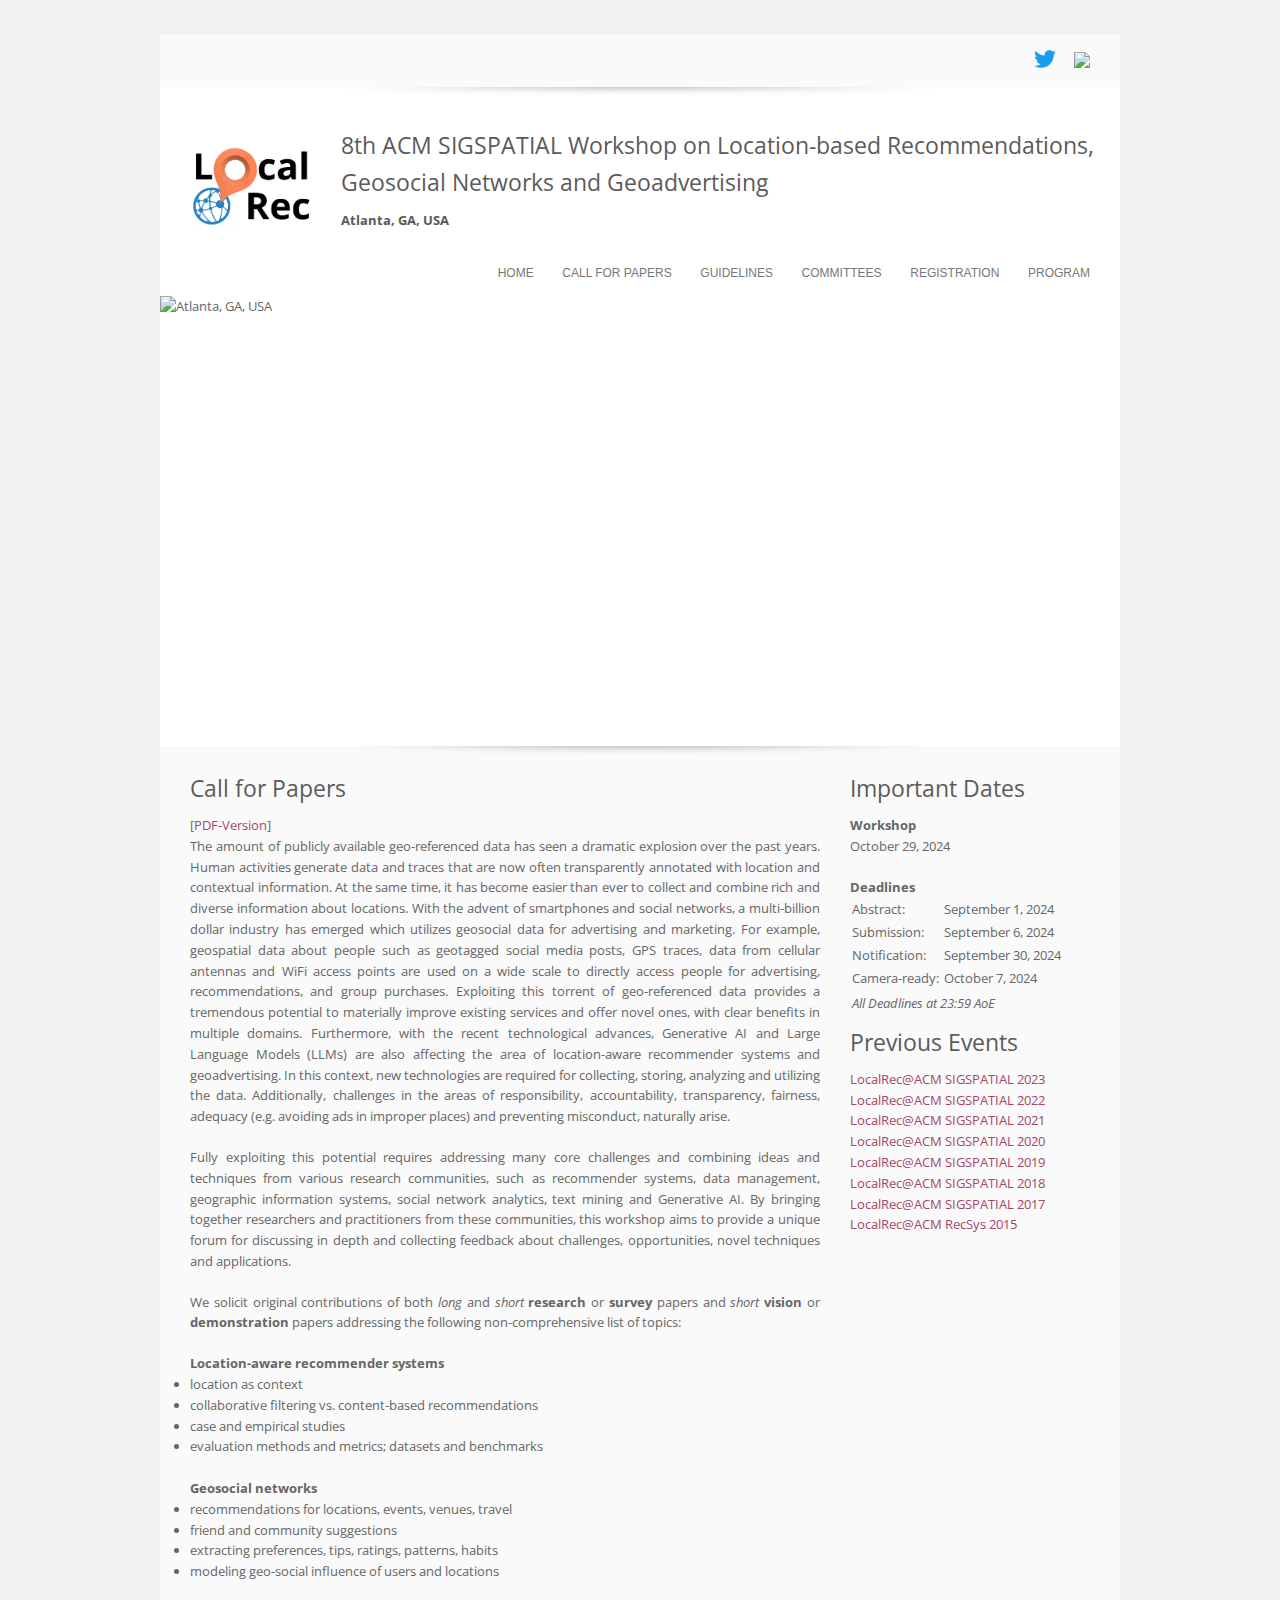
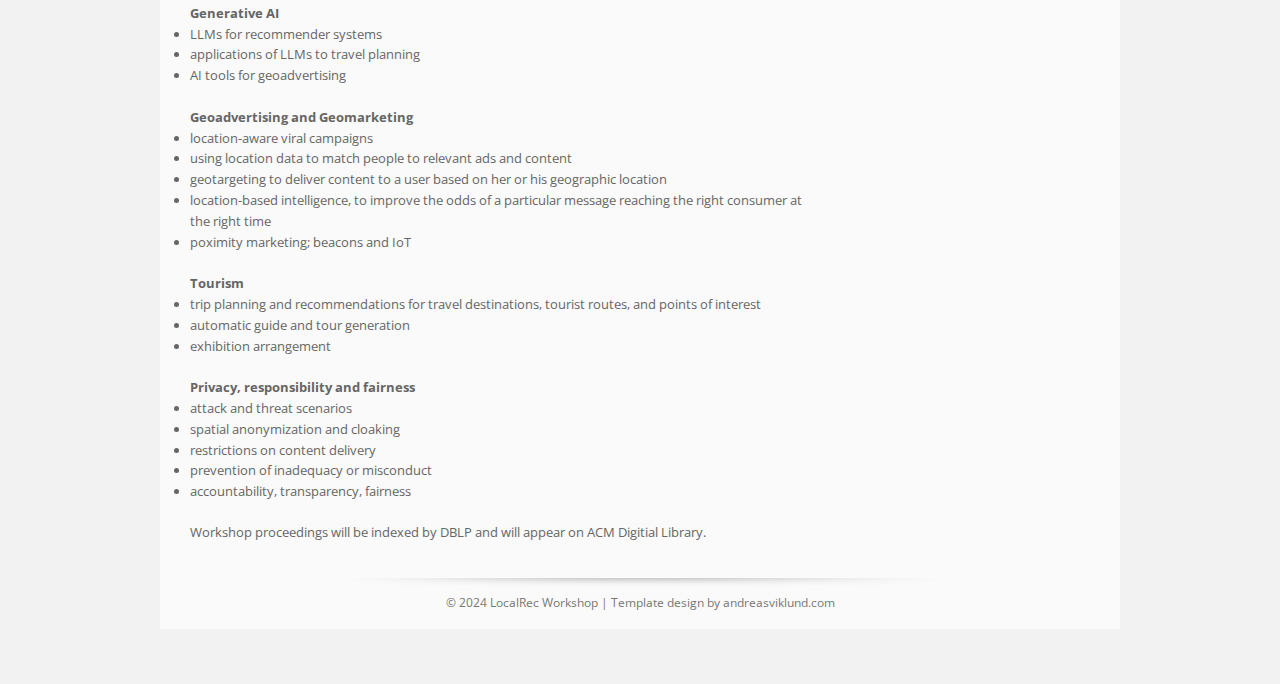
==== commit 664afaae: "Update cfp.html" ====
--- a/cfp.html
+++ b/cfp.html
@@ -163,15 +163,10 @@
                             </dd>
                         </dt>
                         <br/>
-                        <dt><b>Geoadvertising</b>
+                        <dt><b>Geoadvertising and Geomarketing</b>
                             <dd>
                                 <li>location-aware viral campaigns</li>
                                 <li>using location data to match people to relevant ads and content</li>
-                            </dd>
-                        </dt>
-                        <br/>
-                        <dt><b>Geomarketing</b>
-                            <dd>
                                 <li>geotargeting to deliver content to a user based on her or his geographic location</li>
                                 <li>location-based intelligence, to improve the odds of a particular message reaching the right consumer at the right time</li>
                                 <li>poximity marketing; beacons and IoT</li>
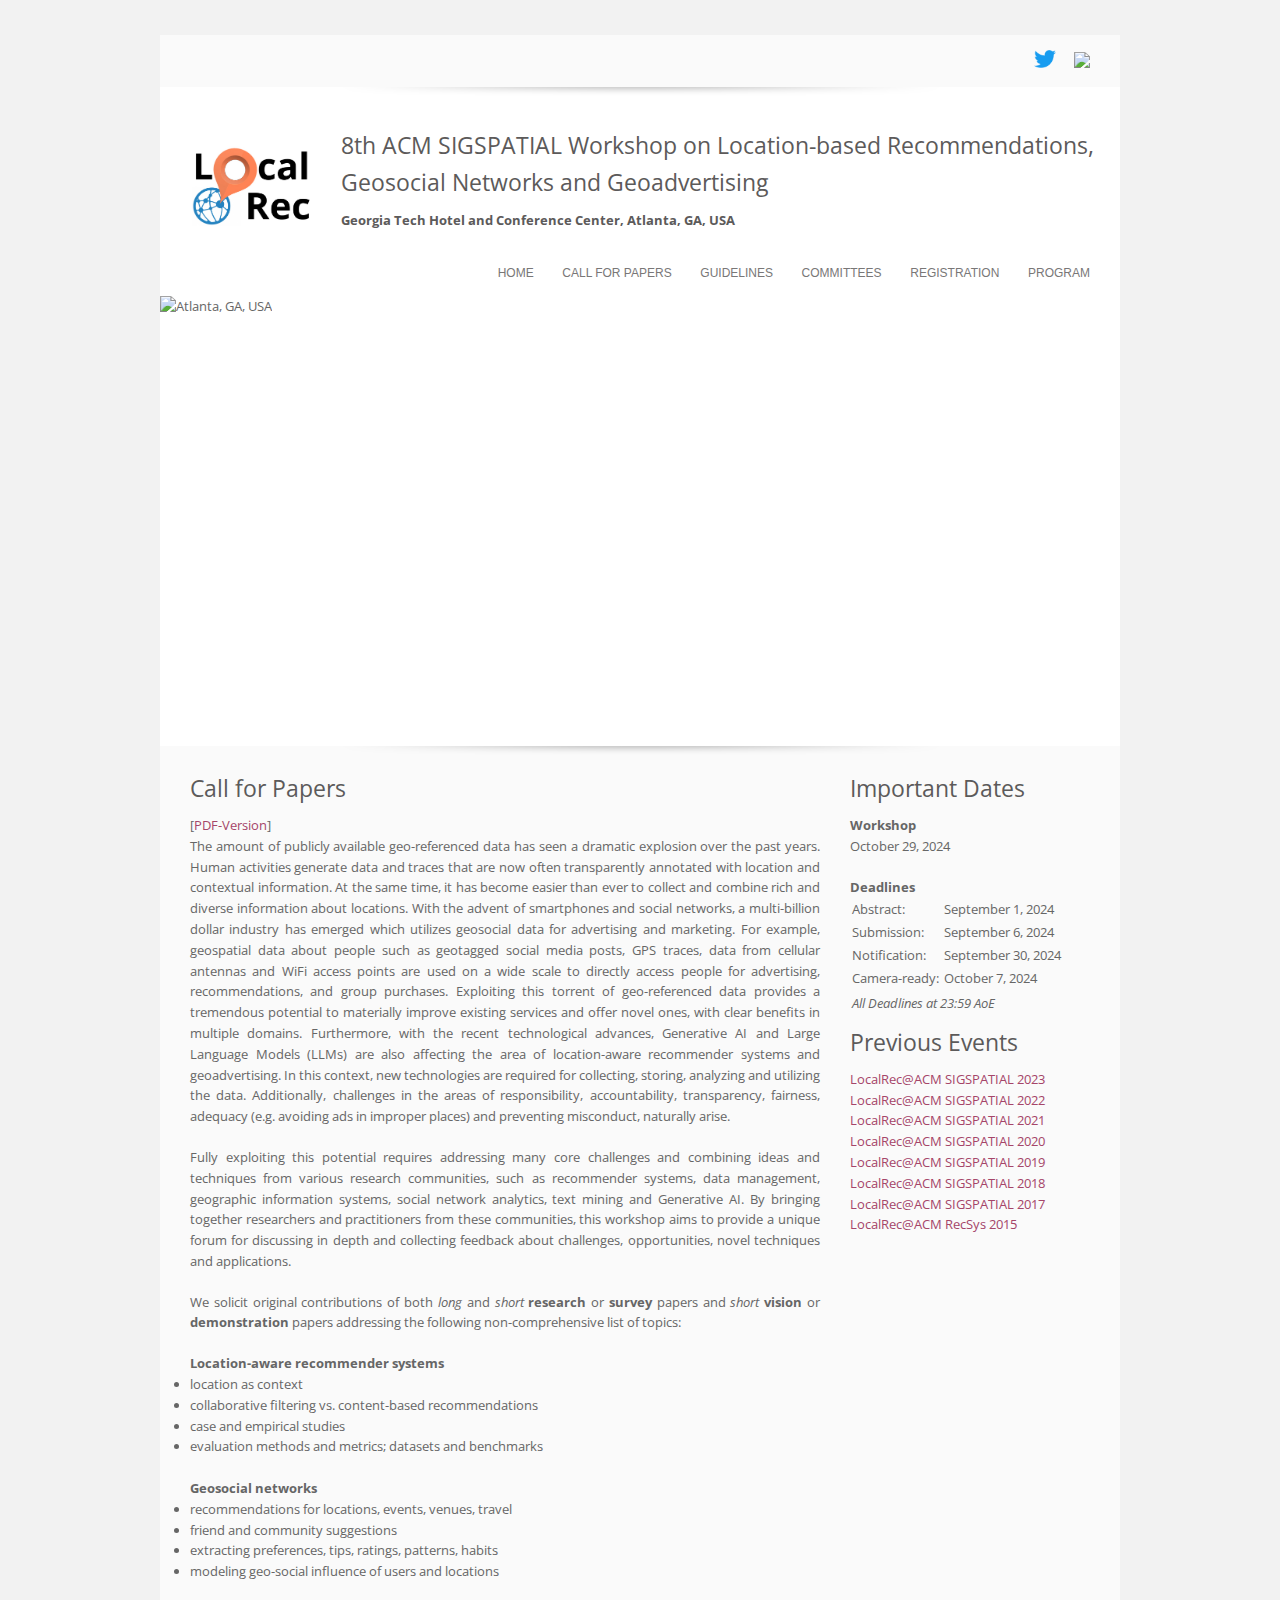
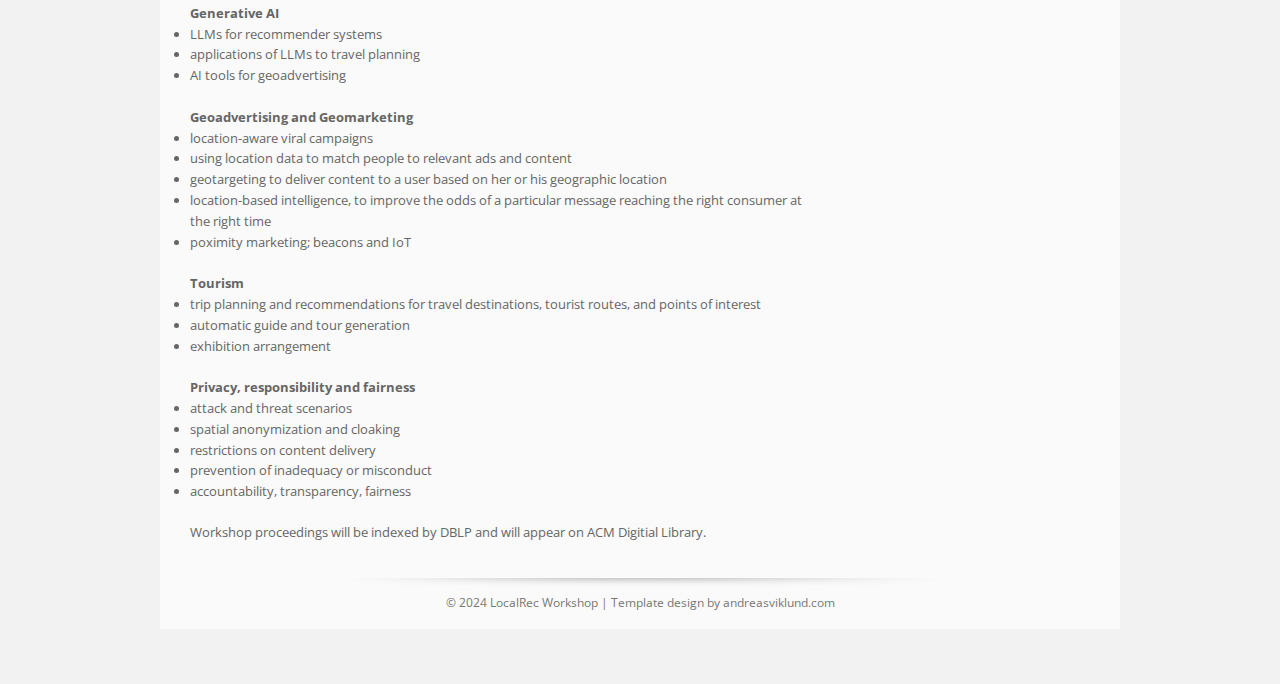
==== commit d21c9435: "Update cfp.html" ====
--- a/cfp.html
+++ b/cfp.html
@@ -35,7 +35,7 @@
                             <td>
                                 <h3>8th ACM SIGSPATIAL Workshop on Location-based Recommendations,</h3>
                                 <h3>Geosocial Networks and Geoadvertising</h3>
-                                <h4><strong>Atlanta, GA, USA</strong></h4>
+                                <h4><strong>Georgia Tech Hotel and Conference Center, Atlanta, GA, USA</strong></h4>
                             </td>
                         </tr>
                     </table>
@@ -126,7 +126,7 @@
                 
                 <div id="main" class="left">
                     <h3>Call for Papers</h3>
-                    [<a href="./LocalRec2024_CFP_extension.pdf" target="new">PDF-Version</a>]
+                    [<a href="./LocalRec2024_CFP.pdf" target="new">PDF-Version</a>]
                     <p align="justify">
                     The amount of publicly available geo-referenced data has seen a dramatic explosion over the past years. Human activities generate data and traces that are now often transparently annotated with location and contextual information. At the same time, it has become easier than ever to collect and combine rich and diverse information about locations. With the advent of smartphones and social networks, a multi-billion dollar industry has emerged which utilizes geosocial data for advertising and marketing. For example, geospatial data about people such as geotagged social media posts, GPS traces, data from cellular antennas and WiFi access points are used on a wide scale to directly access people for advertising, recommendations, and group purchases. Exploiting this torrent of geo-referenced data provides a tremendous potential to materially improve existing services and offer novel ones, with clear benefits in multiple domains. Furthermore, with the recent technological advances, Generative AI and Large Language Models (LLMs) are also affecting the area of location-aware recommender systems and geoadvertising. In this context, new technologies are required for collecting, storing, analyzing and utilizing the data. Additionally, challenges in the areas of responsibility, accountability, transparency, fairness, adequacy (e.g. avoiding ads in improper places) and preventing misconduct, naturally arise.
                     </p>
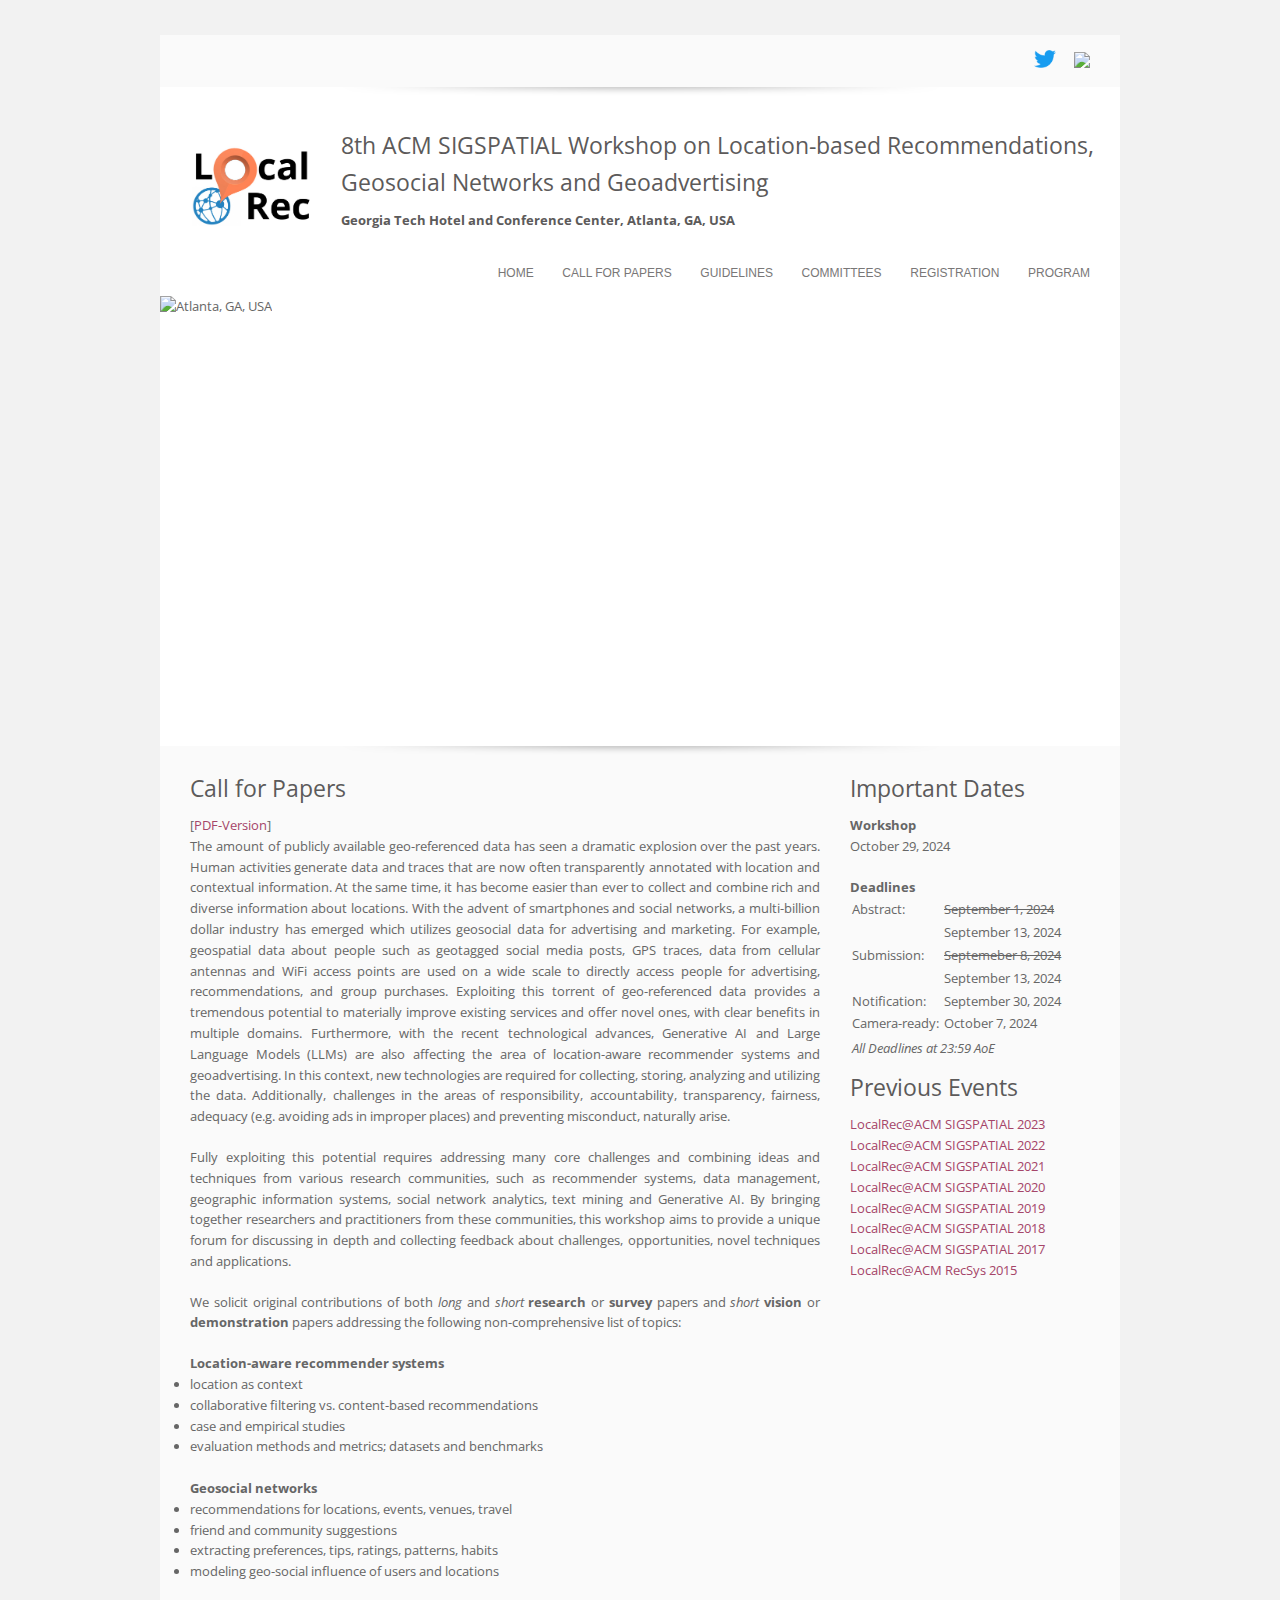
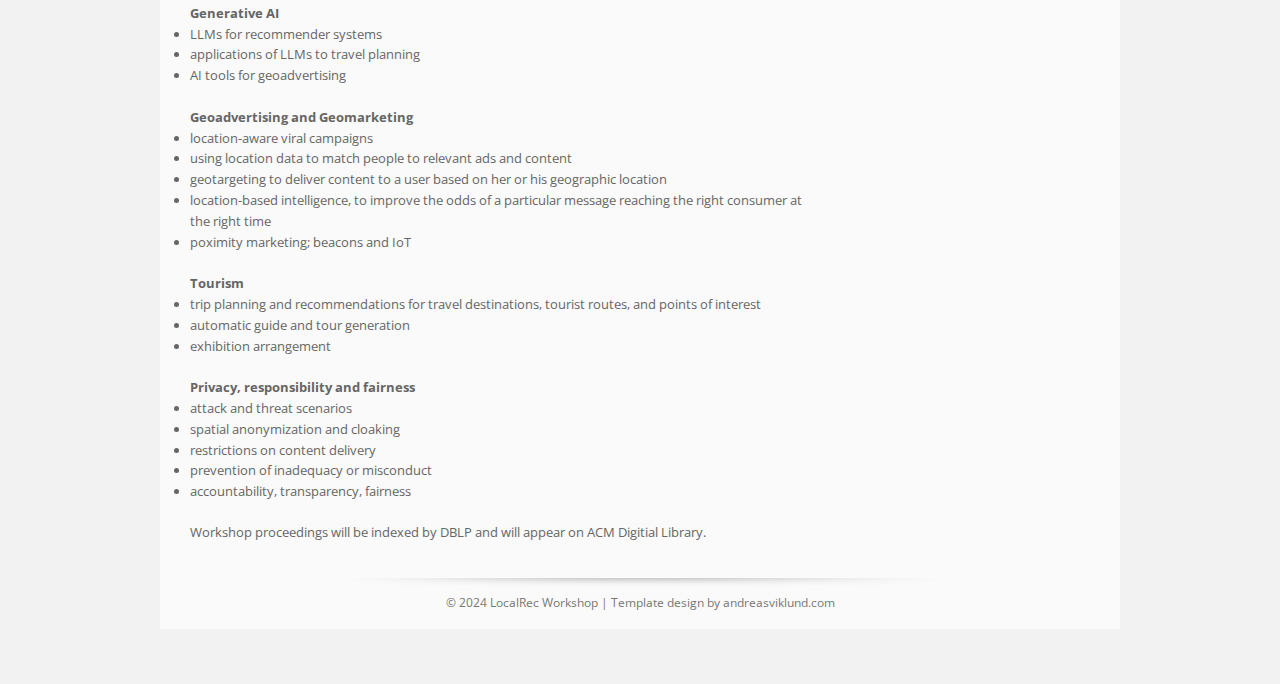
==== commit 499c4d1d: "deadline extension" ====
--- a/cfp.html
+++ b/cfp.html
@@ -77,19 +77,19 @@
                         <table>
                             <tr>
                                 <td>Abstract:</td>
-<!--                                <td><strike>September 1, 2024</strike></td>
-                            </tr>
-                            <tr>
-                                <td/>-->
-                                <td>September 1, 2024</td>
+                                <td><strike>September 1, 2024</strike></td>
+                            </tr>
+                            <tr>
+                                <td/>
+                                <td>September 13, 2024</td>
                             </tr>
                             <tr>
                                 <td>Submission:</td>
-<!--                                <td><strike>Septemeber 8, 2024</strike></td>
-                            </tr>
-                            <tr>
-                                <td/>-->
-                                <td>September 6, 2024</td>
+                                <td><strike>Septemeber 8, 2024</strike></td>
+                            </tr>
+                            <tr>
+                                <td/>
+                                <td>September 13, 2024</td>
                             </tr>
                             <tr>
                                 <td>Notification:</td>
